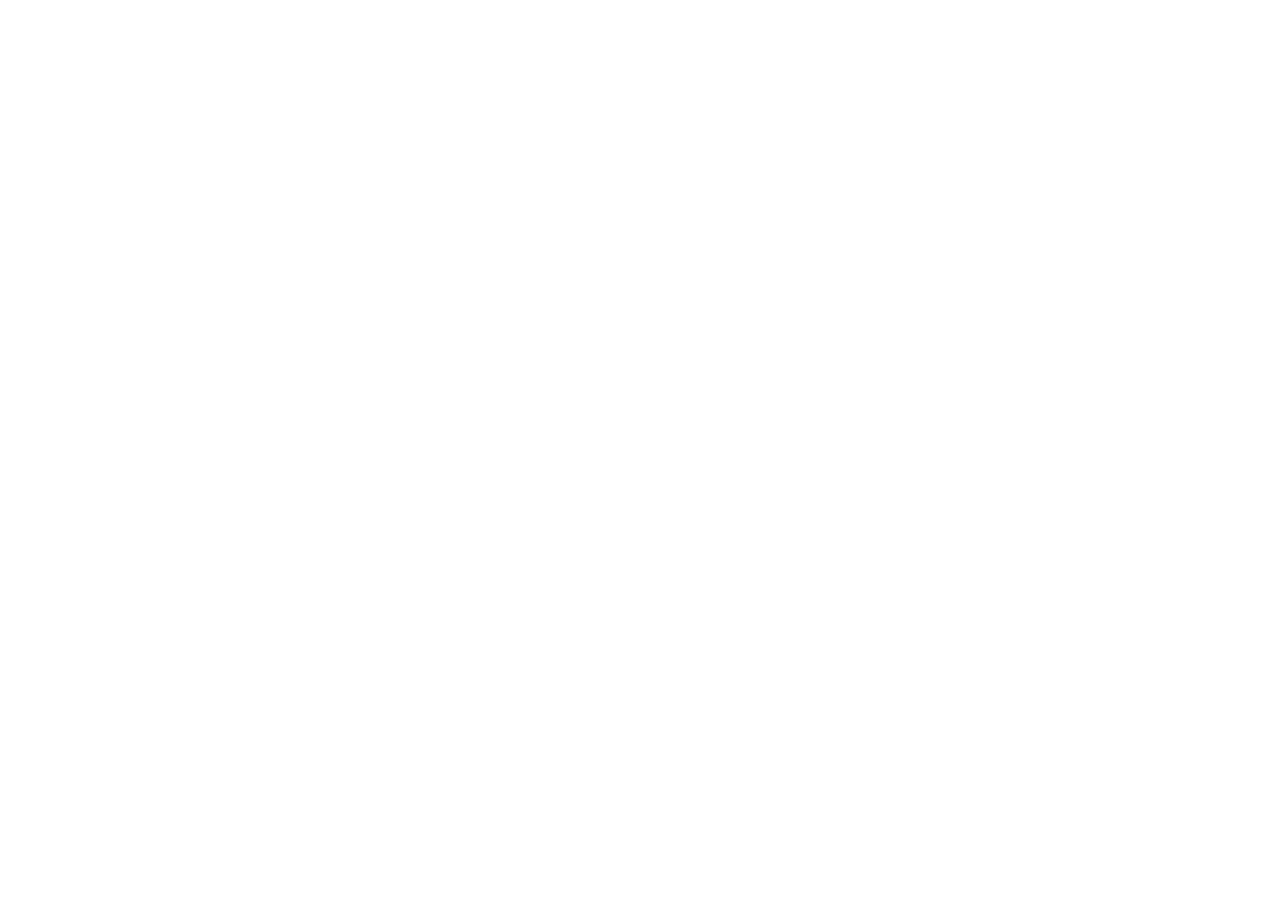
==== html/index.html @ 0570d468 "index.html created" ====
<!DOCTYPE html>
<html lang="en">
<head>
    <meta charset="UTF-8">
    <meta name="viewport" content="width=device-width, initial-scale=1.0">
    <meta http-equiv="X-UA-Compatible" content="ie=edge">
    <title>Document</title>
</head>
<body>
    
</body>
</html>
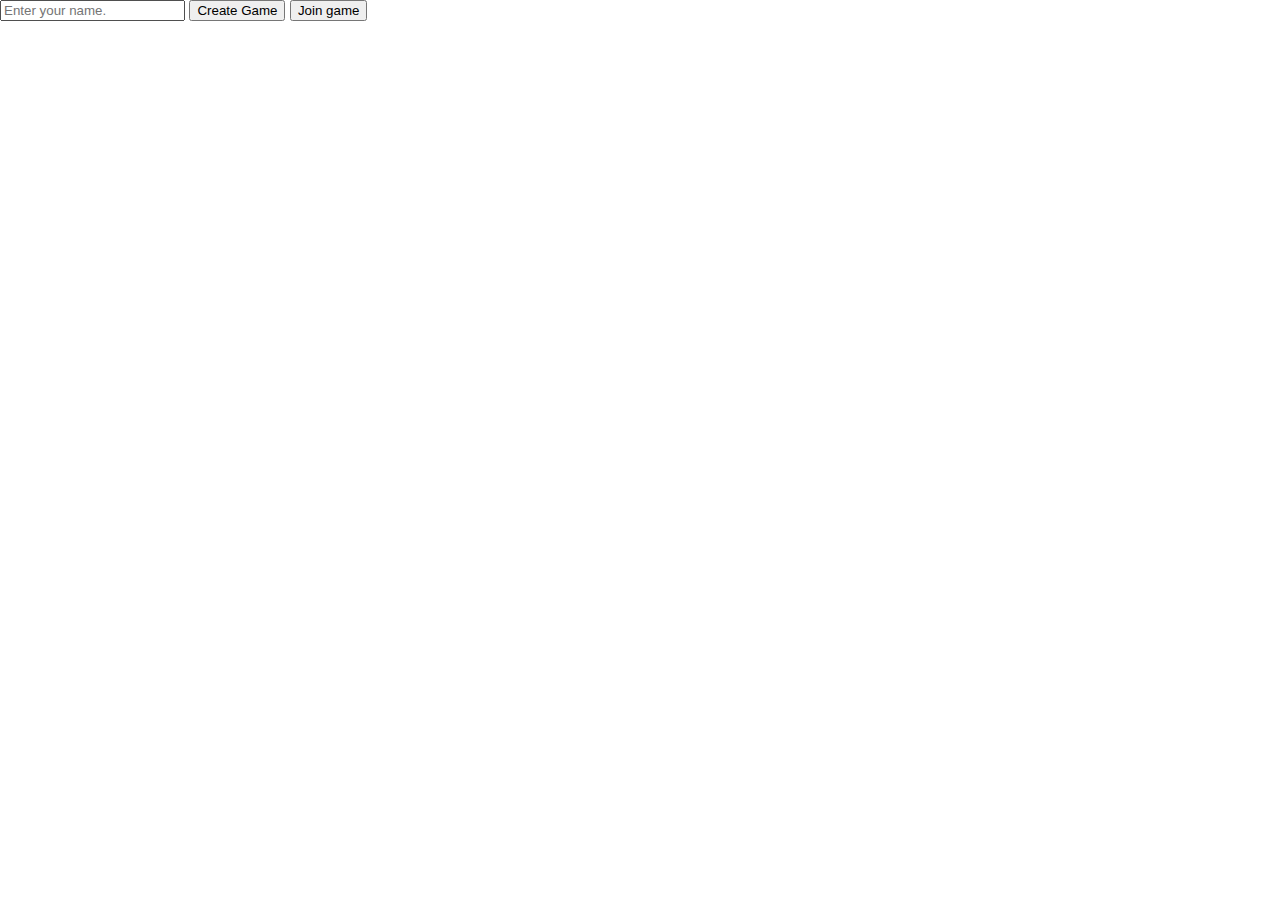
==== commit f23f7f05: "Big push HTML, audio and different JS files." ====
--- a/html/index.html
+++ b/html/index.html
@@ -1,12 +1,539 @@
 <!DOCTYPE html>
 <html lang="en">
 <head>
-    <meta charset="UTF-8">
-    <meta name="viewport" content="width=device-width, initial-scale=1.0">
-    <meta http-equiv="X-UA-Compatible" content="ie=edge">
-    <title>Document</title>
+	<meta name="viewport" charset="UTF-8" content="width=device-width, initial-scale=1.0">
+	<link rel="stylesheet" href="https://stackpath.bootstrapcdn.com/bootstrap/4.2.1/css/bootstrap.min.css" integrity="sha384-GJzZqFGwb1QTTN6wy59ffF1BuGJpLSa9DkKMp0DgiMDm4iYMj70gZWKYbI706tWS" crossorigin="anonymous">
+	<link rel="stylesheet" href="../css/main.css">
+	<title>Mafia</title>
+    <!-- <link rel="stylesheet" style type="text/css" href="styles.css"> -->
+	<script src="https://ajax.googleapis.com/ajax/libs/jquery/3.3.1/jquery.min.js"></script>
 </head>
+
 <body>
-    
+
+
+	<!-- First Page (StartGame)   ------>
+	<div id="firstPage" class="fullscreen bg-light clearfix">
+ 
+
+		<div class="row fullscreen">
+			<div class="col d-flex justify-content-center align-items-center">
+				<div>
+					<input type="text" class="form-control mb-5" id="exampleFormControlInput1" placeholder="Enter your name."></input>
+					<button id="buttonCreateGame" type="button" class="btn btn-secondary btn-lg py-5 mr-1 px-5 rounded-right shadow-lg"> Create Game</button>
+					<button id="buttonJoinGame" type="button" class="btn btn-secondary btn-lg py-5 px-5 rounded-left shadow-lg"> Join game</button>
+				</div>
+
+			 </div>
+		</div>
+	</div>
+	
+
+
+	<!-- Admin Panel in Game Lobby -------->
+	<div id="adminPanel" class="fullscreen bg-light clearfix ">
+ 
+
+		<div class="row fullscreen">
+			<div class="col d-flex justify-content-center align-items-center">
+				<div>
+					<div class="container py-5 text-center">
+						<h1 class="mb-4" > Players</h1>
+						<ul id="playerList1" class="list-group shadow-sm">
+							<!-- list items created with JS-->
+						 </ul>
+						</div>
+				
+							<div class="container text-center">
+				
+								<div>
+									<h1 class="pb-4">Choose roles</h1>
+								</div>
+							<div class="input-group mb-3">
+								<div class="input-group-prepend">
+									<label class="input-group-text" for="inputGroupSelect01">Maffia</label>
+								</div>
+								<select class="custom-select" id="inputGroupSelect01">
+									<option selected>Choose...</option>
+									<option value="1">One</option>
+									<option value="2">Two</option>
+									<option value="3">Three</option>
+									<option value="4">Four</option>
+									<option value="5">Five</option>
+								</select>
+							  </div>
+							</div>
+				
+							<div class="container">
+							<div class="input-group mb-3">
+								<div class="input-group-prepend">
+									<label class="input-group-text" for="inputGroupSelect02">Sheriff</label>
+								</div>
+								<select class="custom-select" id="inputGroupSelect02">
+									<option selected>Choose...</option>
+									<option value="0">None</option>
+									<option value="1">One</option>
+								</select>
+							  </div>
+							</div>
+				
+							<div class="container">
+							<div class="input-group mb-3">
+								<div class="input-group-prepend">
+									<label class="input-group-text" for="inputGroupSelect03">Doctor</label>
+								</div>
+								<select class="custom-select" id="inputGroupSelect03">
+									<option selected>Choose...</option>
+									<option value="0">None</option>
+									<option value="1">One</option>
+								</select>
+							  </div>
+							</div>
+				
+							<div class="container">
+							<div class="input-group mb-3">
+								<div class="input-group-prepend">
+									<label class="input-group-text" for="inputGroupSelect04">Farmers</label>
+								</div>
+								<select class="custom-select" id="inputGroupSelect04">
+									<option selected>Choose...</option>
+									<option value="1">One</option>
+									<option value="2">Two</option>
+									<option value="3">Three</option>
+									<option value="4">Four</option>
+									<option value="5">Five</option>
+									<option value="6">Six</option>
+									<option value="7">Seven</option>
+									<option value="8">Eight</option>
+									<option value="9">Nine</option>
+									<option value="10">Ten</option>
+									<option value="11">Eleven</option>
+									<option value="12">Twelve</option>
+									<option value="13">Thirteen</option>
+									<option value="14">Fourteen</option>
+									<option value="15">Fithteen</option>
+									<option value="16">Sixteen</option>
+									<option value="17">Seventeen</option>
+									<option value="18">Eighteen</option>
+									<option value="19">Nineteen</option>
+									<option value="20">Twenty</option>
+								</select>
+							  </div>
+							</div>
+							<div class="text-center py-4">
+								<button id="buttonStartGame" type="button" class="btn btn-secondary shadow-lg">Start Game</button>
+							</div>
+						
+				</div>
+
+			 </div>
+		</div>
+	</div>
+
+
+	<!-- Normal player Game Lobby ----->
+
+	<div id="gameLobby" class="fullscreen bg-light clearfix ">
+ 
+
+		<div class="row fullscreen">
+			<div class="col d-flex justify-content-center align-items-center">
+				<div>
+					<div class="container py-5 text-center">
+						<h1 class="mb-4" > Players</h1>
+						<ul id="playerList2" class="list-group shadow-sm">
+							<!-- list items created with JS-->
+						 </ul>
+					</div>
+				</div>
+			 </div>
+		</div>
+	</div>
+
+
+
+
+<!-- Show roles screen -------->
+
+<div id="showRoles" class="fullscreen bg-light clearfix ">
+
+	<div class="container row fullscreen d-flex justify-content-center align-items-center pb-5" >
+		<div>
+			<h5 class="text-center">You are a </h5>
+			<h1 class="text-danger display-1 ml-2">Mafia!</h1>
+			<div>
+				<button id="buttonOkRoles" type="button" class="btn btn-primary btn-lg d-block my-5 mx-auto">Ok!</button>
+			</div>
+		</div>
+	</div>
+
+</div>
+
+
+<!-- SleepCity ------->
+
+<div id="sleepCity" class="fullscreen bg-dark text-light clearfix ">
+
+	<div class="row fullscreen">
+		<div class="col d-flex justify-content-center align-items-center">
+			<div>
+					<h1>The City goes to sleep.</h1>
+				<audio controls autoplay>
+					<source src="../audio/SleepCity.mp3" type="audio/mp3">
+					<source src="../audio/SleepCity.ogg" type="audio/ogg">
+					Your browser does not support the audio element.
+				</audio> 
+
+				</div>
+		</div>
+	</div>
+
+</div>
+
+<!-- NightMode  ------>
+
+<div id="nightMode" class="fullscreen bg-dark text-light clearfix ">
+
+	<div class="row fullscreen">
+		<div class="col d-flex justify-content-center align-items-center">
+			<div class="border py-3 px-4">
+			<h1 class="">Go to sleep...</h1>
+			</div>
+		</div>
+	</div>
+
+</div>
+
+
+<!-- WakeMafia ------->
+
+<div id="wakeMafia" class="fullscreen bg-dark text-light clearfix ">
+
+	<div class="row fullscreen">
+		<div class="col d-flex justify-content-center align-items-center">
+			<div class="">
+			<h1>The Maffia wakes up.</h1>
+			 <audio controls autoplay>
+				<source src="../audio/WakeMafia.mp3" type="audio/mp3">
+				<source src="../audio/WakeMafia.ogg" type="audio/ogg">
+				Your browser does not support the audio element.
+			</audio> 
+
+			</div>
+		</div>
+	</div>
+
+</div>
+
+<!-- Normal Maffia screen ------->
+
+<div id="mafiaScreen" class="fullscreen bg-dark text-light clearfix ">
+
+		<div class="row fullscreen">
+			<div class="col d-flex justify-content-center align-items-center">
+				<div class="container py-5 text-center">
+				<h1>Maffia points at the one they want to kill...</h1>
+
+	
+				</div>
+			</div>
+		</div>
+	
+	</div>
+
+
+<!-- MafiaBoss Screen ------->
+
+<div id="mafiaBoss" class="fullscreen bg-dark text-white clearfix ">
+ 
+
+	<div class="row fullscreen">
+		<div class="col d-flex justify-content-center align-items-center">
+			<div class="container py-5 text-center">
+				<div>
+					<h1 class="mb-4">Who does the Mafia want to kill?</h1>
+					<div id="buttonListMafia">
+						<!-- Buttons created with UpdatePlayerButtons.js-->
+					</div>
+
+				</div>
+
+		 </div>
+	</div>
+</div>
+
+
+
+<!-- MafiaKilled screen ------>
+
+<div id="mafiaKilled" class="fullscreen bg-dark text-white clearfix ">
+ 
+
+		<div class="row fullscreen">
+			<div class="col d-flex justify-content-center align-items-center">
+				<div class="container py-5 text-center">
+					<div>
+						<h1 class="mb-4">Maffia chose <h1 class="text-danger">"PERSON"</h1></h1>
+					</div>
+	
+			 </div>
+		</div>
+	</div>
+
+
+
+
+
+
+
+<!-- SleepMafia ------->
+
+<div id="sleepMafia" class="fullscreen bg-dark text-light clearfix ">
+
+	<div class="row fullscreen">
+		<div class="col d-flex justify-content-center align-items-center">
+			<div class="">
+				<h1>The Maffia goes to sleep.</h1>
+				 <audio controls autoplay>
+					<source src="../audio/SleepMafia.mp3" type="audio/mp3">
+					<source src="../audio/SleepMafia.ogg" type="audio/ogg">
+					Your browser does not support the audio element.
+				</audio> 
+	
+				</div>
+		</div>
+	</div>
+
+</div>
+
+
+<!-- WakeDoctor --------->
+
+<div id="wakeDoctor" class="fullscreen bg-dark text-light clearfix ">
+
+	<div class="row fullscreen">
+		<div class="col d-flex justify-content-center align-items-center">
+			<div>
+			<h1>The Doctor wakes up.</h1>
+			 <audio controls autoplay>
+				<source src="../audio/WakeDoctor.mp3" type="audio/mp3">
+				<source src="../audio/WakeDoctor.ogg" type="audio/ogg">
+				Your browser does not support the audio element.
+			</audio> 
+
+			</div>
+		</div>
+	</div>
+
+</div>
+
+
+<!-- DoctorNight ------>
+
+<div id="doctorNight" class="fullscreen bg-dark text-white clearfix ">
+ 
+
+		<div class="row fullscreen">
+			<div class="col d-flex justify-content-center align-items-center">
+				<div class="container py-5 text-center">
+						<div>
+							<h1 class="mb-4">Who does the Doctor want to save?</h1>
+							<div id="buttonListDoctor">
+								<!-- Buttons are created here from UpdatePlayerButtons.js-->
+							</div>
+						</div>
+	
+			 </div>
+		</div>
+	</div>
+
+
+
+
+<!-- You saved screen ------->
+
+	<div id="doctorSaved" class="fullscreen bg-dark text-white clearfix ">
+ 
+
+			<div class="row fullscreen">
+				<div class="col d-flex justify-content-center align-items-center">
+					<div class="container py-5 text-center">
+						<div>
+							<h1 class="mb-4">The Doctor choose <h1 class="text-success">"PERSON"</h1></h1>
+						</div>
+		
+				 </div>
+			</div>
+		</div>
+
+<!-- WakeSheriff --------->
+
+<div id="wakeSheriff" class="fullscreen bg-dark text-light ">
+
+	<div class="row fullscreen">
+		<div class="col d-flex justify-content-center align-items-center">
+			<div class="container py-5 text-center">
+			<h1>The Sheriff wakes up.</h1>
+			 <audio controls autoplay>
+				<source src="../audio/WakeSheriff.mp3" type="audio/mp3">
+				<source src="../audio/WakeSheriff.ogg" type="audio/ogg">
+				Your browser does not support the audio element.
+			</audio> 
+
+			</div>
+		</div>
+	</div>
+
+</div>
+
+
+<!-- SheriffNight -------->
+
+<div id="sheriffNight" class="fullscreen bg-dark text-light ">
+
+	<div class="row fullscreen">
+		<div class="col d-flex justify-content-center align-items-center">
+			<div class="container py-5 text-center">
+				<h1 class="mb-4">Who does the Sheriff want to check?</h1>
+				<div id="buttonListSheriff">
+					<!-- Buttons are created from UpdatePlayerButtons.js-->
+				</div>
+			</div>
+		</div>
+	</div>
+
+</div>
+
+
+<!-- Sheriff you checked and reveal screen-->
+
+<div id="sheriffChecked" class="fullscreen bg-dark text-light ">
+
+	<div class="row fullscreen bg-dark">
+		<div class="col d-flex justify-content-center align-items-center">
+			<div class="container py-5 text-center">
+			   <h1>"Name" is Maffia!</h1>
+			</div>
+
+		 </div>
+	</div>
+
+</div>
+
+<div class="fullscreen bg-dark text-light">
+
+		<div class="row fullscreen bg-dark">
+			<div class="col d-flex justify-content-center align-items-center">
+			   <div class="container py-5 text-center">
+	   		   		<h1>"Name" is NOT Maffia</h1>
+ 			   </div>
+			 </div>
+		</div>
+	
+</div>
+
+
+<!-- SleepSheriff --------->
+
+<div id="sleepSheriff" class="fullscreen bg-dark text-light ">
+
+	<div class="row fullscreen">
+		<div class="col d-flex justify-content-center align-items-center">
+			<div class="container py-5 text-center">
+
+			 <audio controls autoplay>
+				<source src="../audio/SleepSheriff.mp3" type="audio/mp3">
+				<source src="../audio/SleepSheriff.ogg" type="audio/ogg">
+				Your browser does not support the audio element.
+			</audio> 
+				
+			</div>
+		</div>
+	</div>
+
+</div>
+
+
+<!-- WakeCity ------->
+
+<div id="wakeCity" class="fullscreen bg-dark text-light ">
+
+	<div class="row fullscreen">
+		<div class="col d-flex justify-content-center align-items-center">
+			<div class="container py-5 text-center">
+			<h1>The City wakes up.</h1>
+			 <audio controls autoplay>
+				<source src="../audio/WakeCity.mp3" type="audio/mp3">
+				<source src="../audio/WakeCity.ogg" type="audio/ogg">
+				Your browser does not support the audio element.
+			</audio> 
+
+			</div>
+		</div>
+	</div>
+
+</div>
+
+
+<!-- NightReport --------->
+
+<div id="nightReport" class="fullscreen bg-dark text-light ">
+
+	<div class="row fullscreen">
+		<div class="col d-flex justify-content-center align-items-center">
+			<div class="container py-5 text-center">
+				<h1 class="mb-4">"Name" was <h1 class="text-danger d-inline">KILLED</h1> during the night.</h1>
+			</div>
+		</div>
+	</div>
+
+
+
+</div>
+
+<div class="fullscreen bg-dark text-light">
+	<div class="row fullscreen bg-dark">
+			<div class="col d-flex justify-content-center align-items-center">
+				<div class="container py-5 text-center">
+					<h1 class="mb-4">"Name" was <h1 class="text-success d-inline">SAVED</h1> during the night.</h1>
+				</div>
+			</div>
+		</div>
+</div>
+
+<!-- AdminDaymode -------->
+
+<div id="adminDaymode" class="fullscreen bg-dark text-light ">	
+
+	<div class="row fullscreen">
+		<div class="col d-flex justify-content-center align-items-center">
+			<div class="container py-5 text-center">
+				<h1 class="mb-4">Who do you want to vote out?</h1>
+				<div id="buttonListFarmers">
+					<!-- Buttons created by UpdatePlayerButtons.js -->
+				</div>
+			</div>
+		</div>
+	</div>
+
+</div>
+
+
+
+
+
+
+    <div id="updater">
+	</div>
+	
+
+	
+	<script src="../ShowOrHide.js"></script>
+	<script src="../UpdatePlayerButtons.js"></script>
+	<script src="../UpdatePlayerList.js"></script>
+	<script src="../RandomFuctions.js"></script>
+	<script src="https://code.jquery.com/jquery-3.3.1.slim.min.js" integrity="sha384-q8i/X+965DzO0rT7abK41JStQIAqVgRVzpbzo5smXKp4YfRvH+8abtTE1Pi6jizo" crossorigin="anonymous"></script>
+	<script src="https://cdnjs.cloudflare.com/ajax/libs/popper.js/1.14.6/umd/popper.min.js" integrity="sha384-wHAiFfRlMFy6i5SRaxvfOCifBUQy1xHdJ/yoi7FRNXMRBu5WHdZYu1hA6ZOblgut" crossorigin="anonymous"></script>
+	<script src="https://stackpath.bootstrapcdn.com/bootstrap/4.2.1/js/bootstrap.min.js" integrity="sha384-B0UglyR+jN6CkvvICOB2joaf5I4l3gm9GU6Hc1og6Ls7i6U/mkkaduKaBhlAXv9k" crossorigin="anonymous"></script>
 </body>
 </html>--- a/css/main.css
+++ b/css/main.css
@@ -0,0 +1,35 @@
+
+
+body {
+    margin: 0;
+    padding: 0;
+    font-family: -apple-system, BlinkMacSystemFont, "Segoe UI", "Roboto", "Oxygen",
+      "Ubuntu", "Cantarell", "Fira Sans", "Droid Sans", "Helvetica Neue",
+      sans-serif;
+    -webkit-font-smoothing: antialiased;
+    -moz-osx-font-smoothing: grayscale;
+  }
+
+
+
+
+.fullscreen {
+    height: 100vh;
+    min-height: 100vh;
+  }
+
+
+
+  .hide {
+    opacity: 0;
+
+    -webkit-transition: opacity 2s ease-in;
+       -moz-transition: opacity 2s ease-in;
+        -ms-transition: opacity 2s ease-in;
+         -o-transition: opacity 2s ease-in;
+            transition: opacity 2s ease-in;
+}
+
+  .show {
+    opacity: 1;
+  }